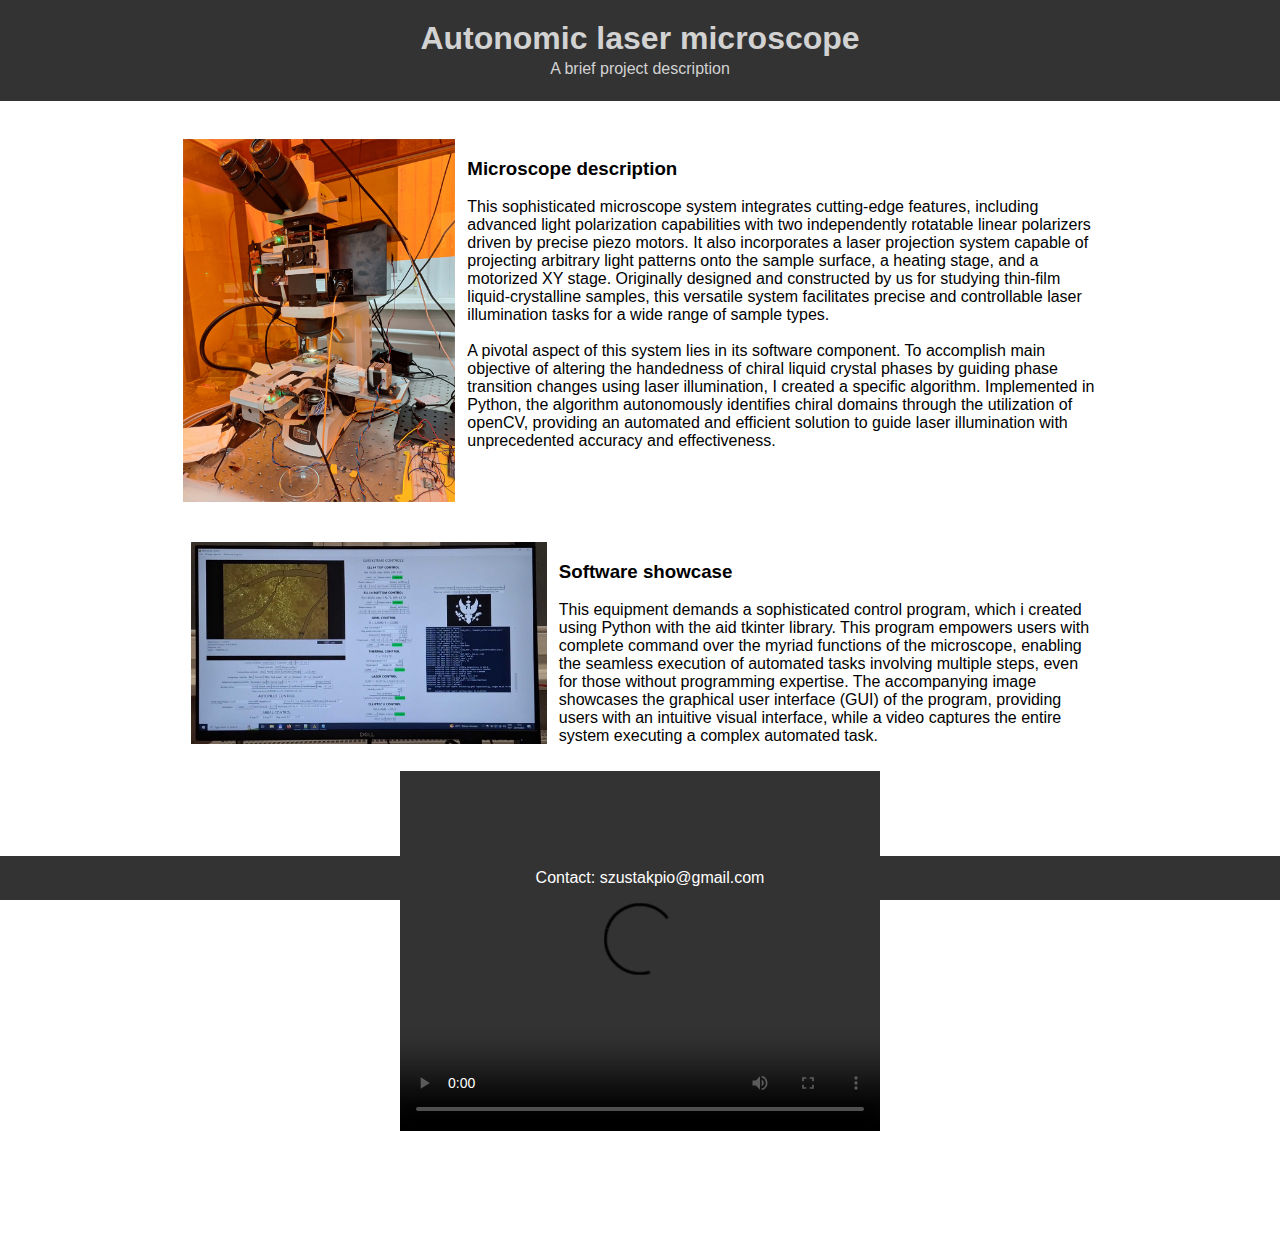
==== project-microscope.html @ c7e2b546 "added project descripton" ====
<!DOCTYPE html>
<html lang="en">

<head>
    <meta charset="UTF-8">
    <meta name="viewport" content="width=device-width, initial-scale=1.0">
    <link rel="stylesheet" href="styles.css">
    <title>Autonomic laser microscope</title>
</head>

<body>
    <header>
        <h1>Autonomic laser microscope</h1>
        <p>A brief project description</p>
    </header>

    <section class="main_container">

        <table style="padding:10px; margin:10px;">
            <tr>
                <td style="width:30%"><img src="images/project_images/mikroskop-inside.jpg" style="width:100%"></td>
                <td style="width:70%; padding-left: 1%; vertical-align:top;">
                    <h3>Microscope description</h3>
                    <p>
                        This sophisticated microscope system integrates cutting-edge features, including advanced light
                        polarization capabilities with two independently rotatable linear polarizers driven by precise
                        piezo motors. It also incorporates a laser projection system capable of projecting arbitrary
                        light patterns onto the sample surface, a heating stage, and a motorized XY stage. Originally
                        designed and constructed by us for studying thin-film liquid-crystalline samples, this versatile
                        system facilitates precise and controllable laser illumination tasks for a wide range of sample
                        types.
                        <br><br>
                        A pivotal aspect of this system lies in its software component. To accomplish main objective of
                        altering the handedness of chiral liquid crystal phases by guiding phase transition changes
                        using laser illumination, I created a specific algorithm. Implemented in Python, the algorithm
                        autonomously identifies chiral domains through the utilization of openCV, providing an automated
                        and efficient solution to guide laser illumination with unprecedented accuracy and
                        effectiveness.
                    </p>
                </td>
            </tr>
        </table>

        <table style="padding:10px; margin:10px;">
            <tr>
                <td style="width:40%; padding-left: 1%; vertical-align:top;"><img
                        src="images/project_images/mikroskop-screen-temporary.jpg" style="width:100%"></td>
                <td style="width:60%; padding-left: 1%; vertical-align:top;">
                    <h3>Software showcase</h3>
                    <p>
                        This equipment demands a sophisticated control program, which i created using Python with the
                        aid tkinter library. This program empowers users with complete command over the myriad functions
                        of the microscope, enabling the seamless execution of automated tasks involving multiple steps,
                        even for those without programming expertise. The accompanying image showcases the graphical
                        user interface (GUI) of the program, providing users with an intuitive visual interface, while a
                        video captures the entire system executing a complex automated task.
                    </p>
                </td>
            </tr>
        </table>

        <div style="text-align: center; width:100%;">
            <video width="480" height="360" controls>
                <source src="images/project_images/mikroskop-video.mp4" type="video/mp4">
                Your browser does not support the video tag.
            </video>
        </div>

    </section>

    <br>
    <br>
    <br>
    <br>
    <br>
    <br>

    <footer>
        <p>Contact: szustakpio@gmail.com</p>
    </footer>
</body>

</html>
---- styles.css ----
body {
    font-family: 'Arial', sans-serif;
    margin: 0;
    padding: 0;
}

header {
    background-color: #333;
    color: #d2d2d2;
    text-align: center;
    padding: 20px;
}

h1 {
    margin: 0;
}

p {
    margin: 3px 0;
}

.main_container {
    width: 75%;
    margin: 10px auto;
    padding: 5px;
}

.main_container h4 {
    margin-top: 20px;
    margin-bottom: 2px;
}

.projects-container h3 {
    margin: 0px;
}

.projects-container h4 {
    margin: 0px;
}

.projects-container {
    display: flex;
    flex-wrap: wrap;
}

.project-item {
    display: block;
    min-height: 200px;
    border: 2px solid #ddd;
    border-radius: 10px;
    width: 31.5%;
    text-align: center;
    color: inherit;
    margin: 0.5%;
}

.project-item a {
    display: block;
    height: 100%;
    text-decoration: none;
    color: inherit;
    transition: background-color 0.7s ease;
    font-size: 10pt;
    background-color: #eaebf2;
}

.project-item img {
    width: auto;
    height: 100px;
    padding: 10px;
    border-radius: 15px;
}

.project-item a:hover {
    background-color: #d3daff;
}

.small-project-item {
    display: block;
    /* height: 100%; */
    min-height: 150px;
    /* padding: 10px; */
    border: 2px solid #ddd;
    border-radius: 10px;
    width: 18.5%;
    text-align: center;
    color: inherit;
    margin: 0.5%;
}

.small-project-item a {
    display: block;
    height: 100%;
    text-decoration: none;
    color: inherit;
    transition: background-color 0.7s ease;
    font-size: 8pt;
    background-color: #eaebf2;
}

.small-project-item img {
    width: auto;
    height: 60px;
    padding: 8px;
    border-radius: 13px;
}

.small-project-item a:hover {
    background-color: #d3daff;
}

#tech img {
    height: 30px;
    width: auto;
    margin: 0px;
    padding: 5px;
    border-radius: 0px;
}

#tech-small img {
    height: 20px;
    width: auto;
    margin: 0px;
    padding: 3px;
    border-radius: 0px;
}

.skill-item {
    display: inline-block;
    border: 2px solid #ddd;
    border-radius: 10px;
    color: inherit;
    margin: 0.5%;
    text-align: center;
    padding-left: 7px;
    padding-right: 7px;
}

.skill-item img {
    height: 22px;
    width: auto;
    margin: 0px;
    margin-top: auto;
    margin-bottom: auto;
    padding: 3px; 
    vertical-align: middle;
}

footer {
    background-color: #333;
    color: #fff;
    text-align: center;
    padding: 10px;
    position: fixed;
    bottom: 0;
    width: 100%;
}
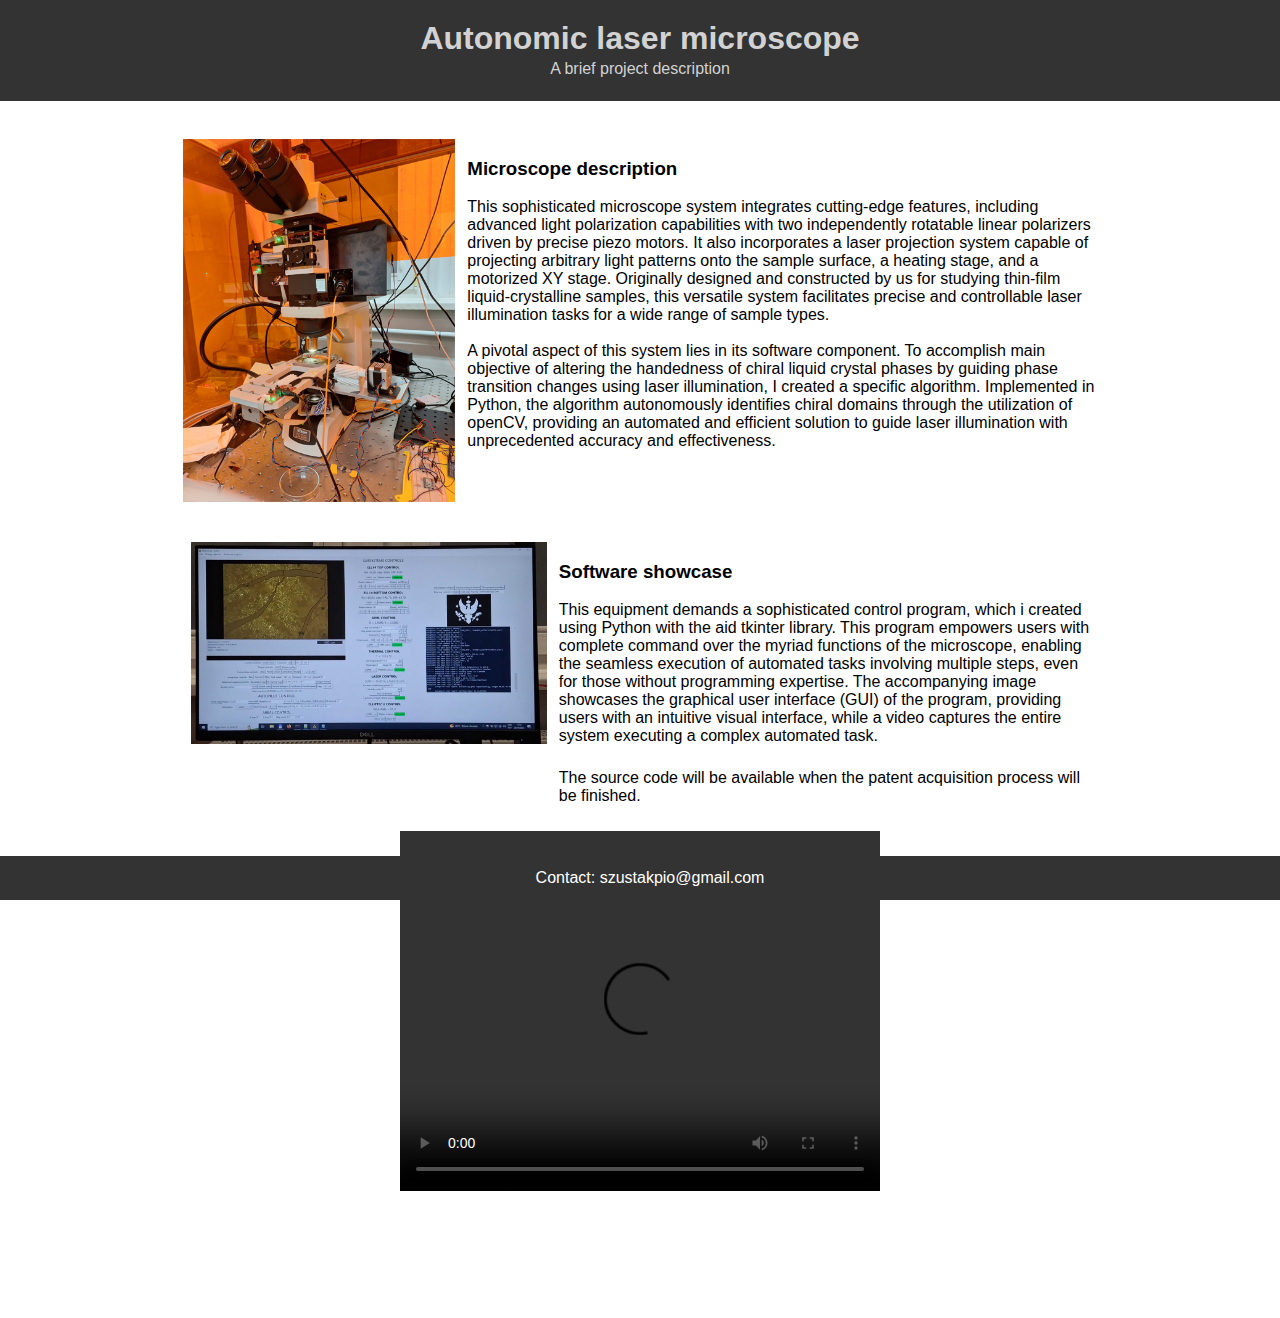
==== commit 11482519: "added project" ====
--- a/project-microscope.html
+++ b/project-microscope.html
@@ -55,6 +55,10 @@
                         user interface (GUI) of the program, providing users with an intuitive visual interface, while a
                         video captures the entire system executing a complex automated task.
                     </p>
+                    <br>
+                    <p>
+                        The source code will be available when the patent acquisition process will be finished.
+                    </p>
                 </td>
             </tr>
         </table>
